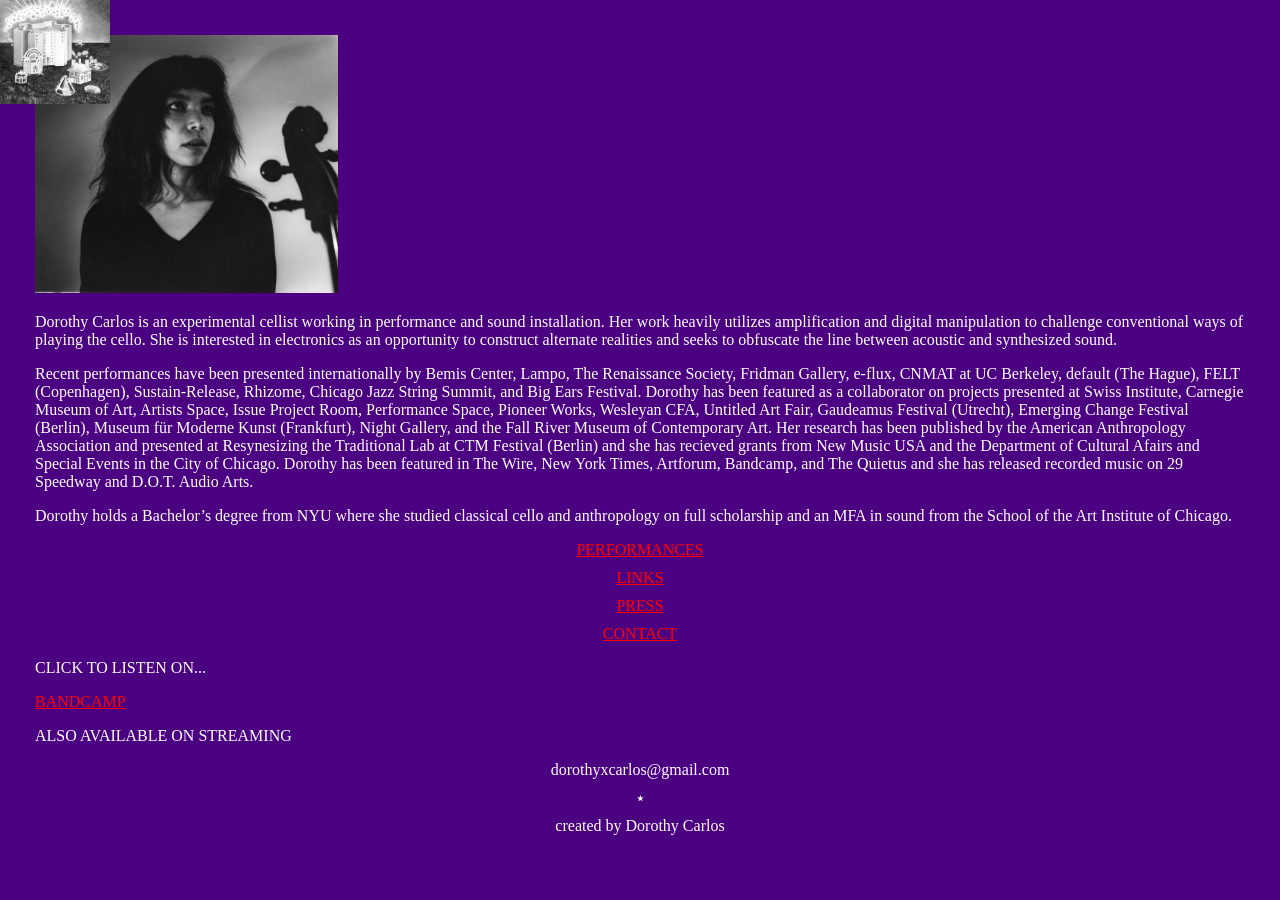
==== artist website/index.html @ 0670f51b "Add files via upload" ====
<!DOCTYPE html>
<html lang="en">
    <head>
        <meta charset="UTF-8">
<title>Dorothy Carlos</title>
<meta name="viewport" content="width=device-width,initial-scale=1">
<link rel="stylesheet" href="styles.css">
<link rel="icon" href="star-fill.svg">
<script src="main.js"></script>
<style>
      .link-container {
        text-align: center;
    }
    ul {
        list-style: none; /* Removes default list styling */
        padding: 0;
    }
    li {
        margin-bottom: 10px; /* Adds space below each list item */
    }
    @keyframes moveAround {
            0% {
                transform: translate(0, 0);
            }
            10% {
                top: 90%;
                left: 40%;
            }
            20% {
                top: 20%;
                left: 90%;
            }
            30% {
                top: 20%;
                left: 50%;
            }
                        40% {
                top: 0%;
                left: 90%;
            }
                        50% {
                top: 80%;
                left: 10%;
            }
                        60% {
                top: 10%;
                left: 30%;
            }
                        70% {
                top: 40%;
                left: 50%;
            }
                        80% {
                top: 80%;
                left: 80%;
            }
                        90% {
                top: 70%;
                left: 50%;
            }
            100% {
                transform: translate(0, 0);
            }
        }

        .moving-image {
            position: absolute;
            top: 0;
            left: 0;
            animation: moveAround 35s linear infinite;
            width: 110px;  /* Adjust width as needed */
            height: auto; /* Maintain aspect ratio */
        }
</style>

    </head>

<body>
     <div class="link-container">

     </div>
 
 <img src="alyssa1.jpeg" alt="FACE" style="width:25%">
 <p>Dorothy Carlos is an experimental cellist working in performance and sound installation. Her work heavily utilizes amplification and digital manipulation to challenge conventional ways of playing the cello. She is interested in electronics as an opportunity to construct alternate realities and seeks to obfuscate the line between acoustic and synthesized sound.</p>

<p>Recent performances have been presented internationally by Bemis Center, Lampo, The Renaissance Society, Fridman Gallery, e-flux, CNMAT at UC Berkeley, default (The Hague), FELT (Copenhagen), Sustain-Release, Rhizome, Chicago Jazz String Summit, and Big Ears Festival. Dorothy has been featured as a collaborator on projects presented at Swiss Institute, Carnegie Museum of Art, Artists Space, Issue Project Room, Performance Space, Pioneer Works, Wesleyan CFA, Untitled Art Fair, Gaudeamus Festival (Utrecht), Emerging Change Festival (Berlin), Museum für Moderne Kunst (Frankfurt), Night Gallery, and the Fall River Museum of Contemporary Art. Her research has been published by the American Anthropology Association and presented at Resynesizing the Traditional Lab at CTM Festival (Berlin) and she has recieved grants from New Music USA and the Department of Cultural Afairs and Special Events in the City of Chicago. Dorothy has been featured in The Wire, New York Times, Artforum, Bandcamp, and The Quietus and she has released recorded music on 29 Speedway and D.O.T. Audio Arts.</p>

<p>Dorothy holds a Bachelor’s degree from NYU where she studied classical cello and anthropology on full scholarship and an MFA in sound from the School of the Art Institute of Chicago.</span></p>

 <div class="link-container">
 <ul>
    <li><a href="performances.html">PERFORMANCES</a></li>
    <li><a href="links.html">LINKS</a></li>
    <li><a href="press.html">PRESS</a></li>
    <li><a href="contact.html">CONTACT</a></li>
 </ul>
</div>
<p>CLICK TO LISTEN ON...</p>
<a href="https://dorothycarlos.bandcamp.com/album/split" target="_blank">BANDCAMP</a><br>
<p>ALSO AVAILABLE ON STREAMING</p>
<div class="link-container">
<ul>
    <li>dorothyxcarlos@gmail.com</li>
    <li>⭑</li>
    <li><span >created by Dorothy Carlos</span></li>
</ul>
</div>
    <a href="https://dorothycarlos.bandcamp.com/album/ear-world" target="_blank">
    <img src="hrcd.jpeg" alt="Moving Image" class="moving-image">
</a>


</body>

<script>
var rando = Math.floor((Math.random() * 20) + 1);
</script>
</html>
---- artist website/styles.css ----
body {
    background-color: indigo;
    color: maroon;
    margin: 0;
    padding: 0;
}

body:hover {
color: white
}
p {
    color:white
}
p:hover {
    color:yellow
}
a {
    color: red
     /* Normal link color */
}
a:visited {
    color: red /* Visited link color */
}
a:hover {
    color: grey; /* Hovered link color */
}
a:active {
    color: red; /* Active (clicked) link color */
}
a {
    text-align: center;
}

canvas {
    background-color: black;
    display: block;
    margin: 0 auto;
    height:100vh; 
}
/* Grid container */
.grid-container {
    display: grid;
    position: relative;
}

/* Style for the background image */
.background-image {
    width: 100%;
    height: auto; /* Maintain aspect ratio */
    grid-area: 1 / 1;
}

/* Style for the overlay text */
.overlay-text {
    position: absolute;
    top: -50%;
    left: 75%;
    transform: translate(-50%, 30%);
    color: darkgray; /* Text color */
    font-size: 35px; /* Adjust text size */
    z-index: 1; /* Ensure text is on top */
}

.overlay-textt {
    position: absolute;
    top: -50%;
    left: 1%;
    transform: translate(-50%, 30%);
    color: blue; /* Text color */
    font-size: 35px; /* Adjust text size */
    z-index: 1; /* Ensure text is on top */
}

.overlay-texttt {
    position: absolute;
    top: 50%;
    left: 40%;
    transform: translate(-50%, -50%);
    color: fuchsia; /* Text color */
    font-size: 30px; /* Text size */
    font-family: Arial, sans-serif; /* Font style */
    text-align: left;
}

html, body {
    color:white;
    margin:0px;
    padding:0px;
  }
  
  details {
    cursor: pointer;
  }
  
  p {
    cursor: default;
  }
  #info {
    padding:25px;
    position:absolute;
    font-size:18px;
    z-index:1;
  }
  
  button {
    border-radius:15px;
    background-color:transparent;
    border-width:1px;
    padding:20px;
  }
      .link-container {
        text-align: center;
    }
    ul {
        list-style: none; /* Removes default list styling */
        padding: 0;
    }
    li {
        margin-bottom: 10px; /* Adds space below each list item */
    }
      body {
      margin: 35px; /* Applies to all paragraphs */
    }
    .custom-box {
      margin-top: 10px;
      margin-bottom: 20px;
    }
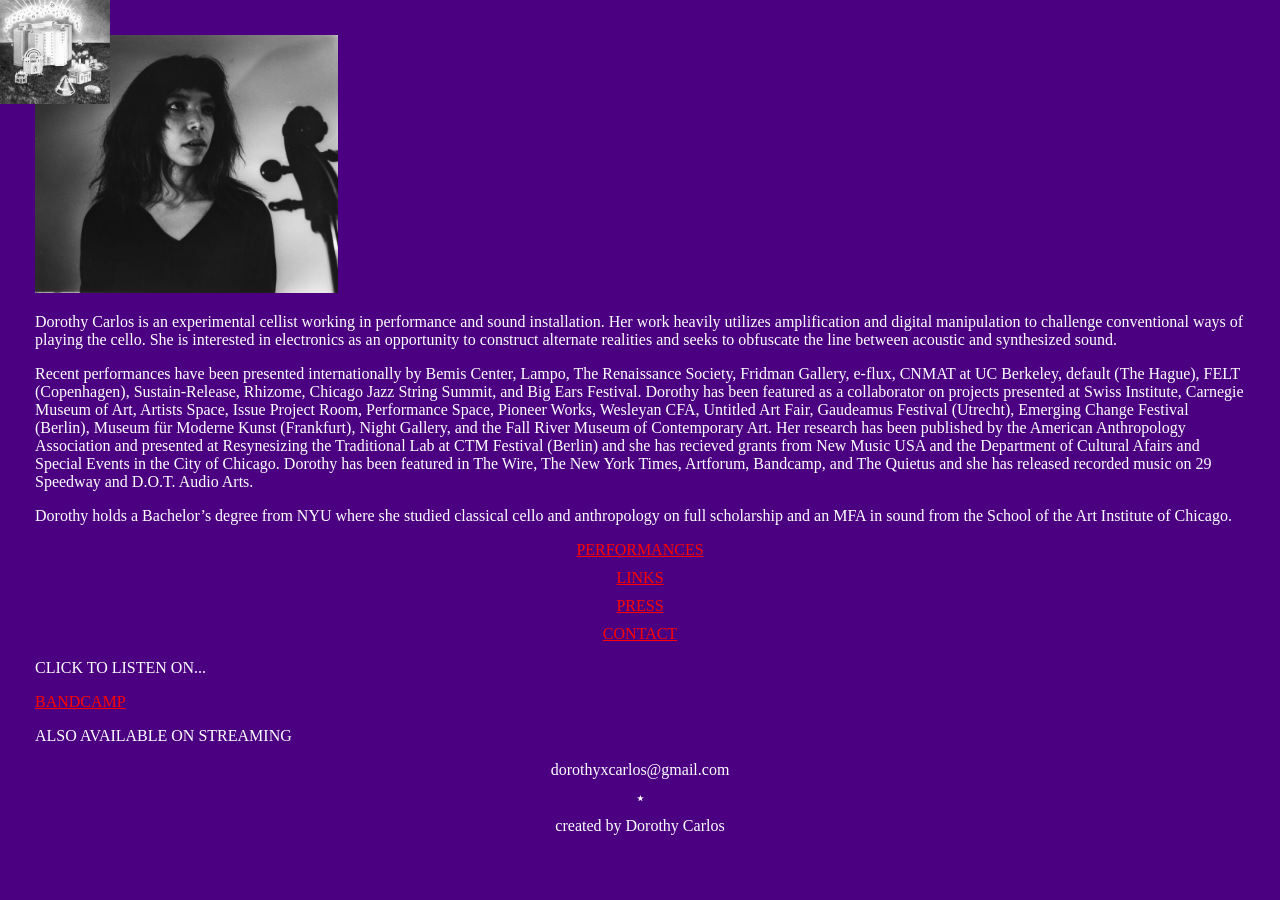
==== commit 319624fd: "Update index.html" ====
--- a/artist website/index.html
+++ b/artist website/index.html
@@ -83,7 +83,7 @@
  <img src="alyssa1.jpeg" alt="FACE" style="width:25%">
  <p>Dorothy Carlos is an experimental cellist working in performance and sound installation. Her work heavily utilizes amplification and digital manipulation to challenge conventional ways of playing the cello. She is interested in electronics as an opportunity to construct alternate realities and seeks to obfuscate the line between acoustic and synthesized sound.</p>
 
-<p>Recent performances have been presented internationally by Bemis Center, Lampo, The Renaissance Society, Fridman Gallery, e-flux, CNMAT at UC Berkeley, default (The Hague), FELT (Copenhagen), Sustain-Release, Rhizome, Chicago Jazz String Summit, and Big Ears Festival. Dorothy has been featured as a collaborator on projects presented at Swiss Institute, Carnegie Museum of Art, Artists Space, Issue Project Room, Performance Space, Pioneer Works, Wesleyan CFA, Untitled Art Fair, Gaudeamus Festival (Utrecht), Emerging Change Festival (Berlin), Museum für Moderne Kunst (Frankfurt), Night Gallery, and the Fall River Museum of Contemporary Art. Her research has been published by the American Anthropology Association and presented at Resynesizing the Traditional Lab at CTM Festival (Berlin) and she has recieved grants from New Music USA and the Department of Cultural Afairs and Special Events in the City of Chicago. Dorothy has been featured in The Wire, New York Times, Artforum, Bandcamp, and The Quietus and she has released recorded music on 29 Speedway and D.O.T. Audio Arts.</p>
+<p>Recent performances have been presented internationally by Bemis Center, Lampo, The Renaissance Society, Fridman Gallery, e-flux, CNMAT at UC Berkeley, default (The Hague), FELT (Copenhagen), Sustain-Release, Rhizome, Chicago Jazz String Summit, and Big Ears Festival. Dorothy has been featured as a collaborator on projects presented at Swiss Institute, Carnegie Museum of Art, Artists Space, Issue Project Room, Performance Space, Pioneer Works, Wesleyan CFA, Untitled Art Fair, Gaudeamus Festival (Utrecht), Emerging Change Festival (Berlin), Museum für Moderne Kunst (Frankfurt), Night Gallery, and the Fall River Museum of Contemporary Art. Her research has been published by the American Anthropology Association and presented at Resynesizing the Traditional Lab at CTM Festival (Berlin) and she has recieved grants from New Music USA and the Department of Cultural Afairs and Special Events in the City of Chicago. Dorothy has been featured in The Wire, The New York Times, Artforum, Bandcamp, and The Quietus and she has released recorded music on 29 Speedway and D.O.T. Audio Arts.</p>
 
 <p>Dorothy holds a Bachelor’s degree from NYU where she studied classical cello and anthropology on full scholarship and an MFA in sound from the School of the Art Institute of Chicago.</span></p>
 
